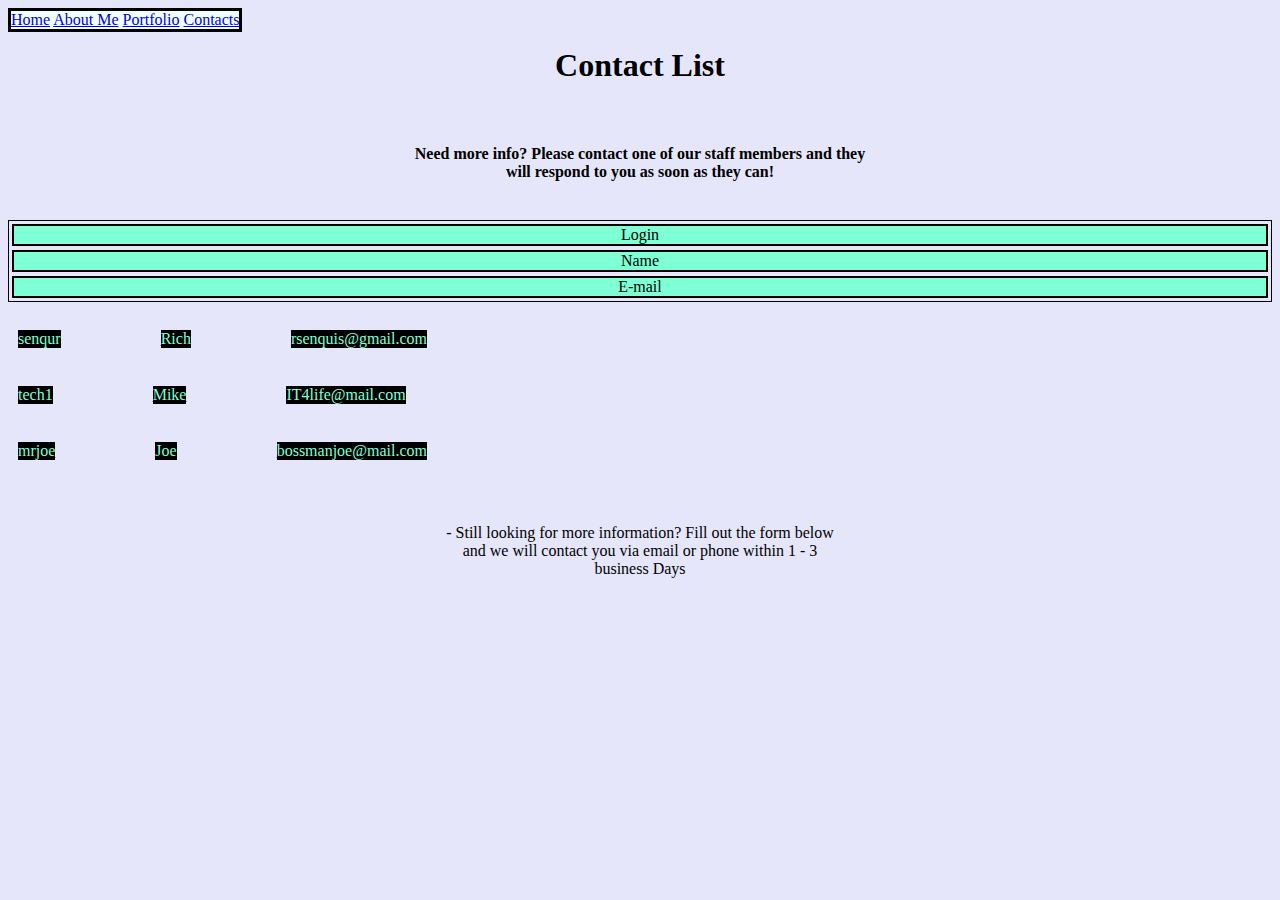
==== contacts.html @ 3af47335 "Almost there!" ====
<!DOCTYPE html>
<html>
    <script src="javascript.js"></script>

    <link rel="stylesheet" href="style.css">
    <head>
        <title>Contacts Page</title>
    </head>
    <header>
        <nav>
            <a class="active" href="index.html">Home</a>
            <a href="aboutme.html">About Me</a>
            <a href="portfolio.html">Portfolio</a>
            <a href="contacts.html">Contacts</a>
        </nav>
    </header>
    <body>
        <main>
        <br>
            <h1>Contact List</h1>
            <br>
            <h4>
            Need more info? Please contact one of our staff members and they <br>
            will respond to you as soon as they can!
            </h4>

            <br>
            <div id="container">
                <div class="box">Login</div>
                <div class="box">Name</div>
                <div class="box">E-mail</div>
            </div>
            <br>
            <div id="container2">
                <div class="box2">senqur</div>
                <div class="box2">Rich</div>
                <div class="box2">rsenquis@gmail.com</div>
            </div>
            <br>
            <div id="container2">
                <div class="box2">tech1</div>
                <div class="box2">Mike</div>
                <div class="box2">IT4life@mail.com</div>
            </div>
            <br>
            <div id="container2">
                <div class="box2">mrjoe</div>
                <div class="box2">Joe</div>
                <div class="box2">bossmanjoe@mail.com</div>
            </div>
            <br>
            <br>
            <br>
            - Still looking for more information? Fill out the form below <br>
            and we will contact you via email or phone within 1 - 3 <br>
            business Days
            <br>
            <br>
            <div>
                <form>
                    <script src="javascript.js"></script>
                </form>
            </div>
            


            <!--Tried to create my own form just for practice.
                Definitely long and can be condensed 
            <div id="form">
                <form>
                    <div id="name">
                        <label for="firstname">First Name</label><br>
                        <input type="text" value="enter first name here"/>
                    </div>
                </form>
            </div>

            <div id="form">
                <form>
                    <div id="name">
                        <label for="lastname">Last Name</label><br>
                        <input type="text" value="enter last name here"/>
                    </div>
                </form>
            </div>

            <div id="form">
                <form>
                    <div id="name">
                        <label for="email">E-mail</label><br>
                        <input type="text" value="enter primary email"/>
                    </div>
                </form>
            </div>

            <div id="form">
                <form>
                    <div id="number">
                        <label for="phone">Primary Phone #</label><br>
                        <input type="number" value="enter primary phone #"/>
                    </div>
                </form>
            </div>

            <div id="form">
                <form>
                    <div id="number">
                        <label for="phone">Second Phone #</label><br>
                        <input type="number" value="enter secondary phone #"/>
                    </div>
                </form>
            </div>
        -->

        </main>
    </body>
</html>
---- style.css ----
body {
    background-color: lavender;
    text-align: center;
}

nav {
    position: fixed;
    border: 3px solid black;
    background-color:azure;
}

#container {
    display: flex;
    flex-direction: column;
    row-gap: 2px;
    
    justify-content: baseline;
    border: 1px solid black;
    padding: 2px;
}

section {
    background-color:lavenderblush;
    margin: 1px;
    border-style: double;
    text-align: center;
}

h3 {
    text-decoration: underline;
}

p {
    font-size: medium;
}

h5 {
    font-style: italic;
}

#container3 {
    align-items: center;
    align-content: center;
    column-width: 130px;
    column-gap: 20px;
    border: 1px solid black;
    border-width: 10px;
    padding:10px; 
    margin: 30px;
   
      
    
    /* Unsure of how to align "currently reading"
    section to the center */

}

.box {
    border: 2px solid;
    background-color: aquamarine;
    margin: 1px;
}

.box2 {
    background-color:black;
    color:aquamarine;
    border: 10px;
}

#container2 {
    display: flex;
    column-gap: 100px;
    text-decoration: underline;
    padding: 10px
}
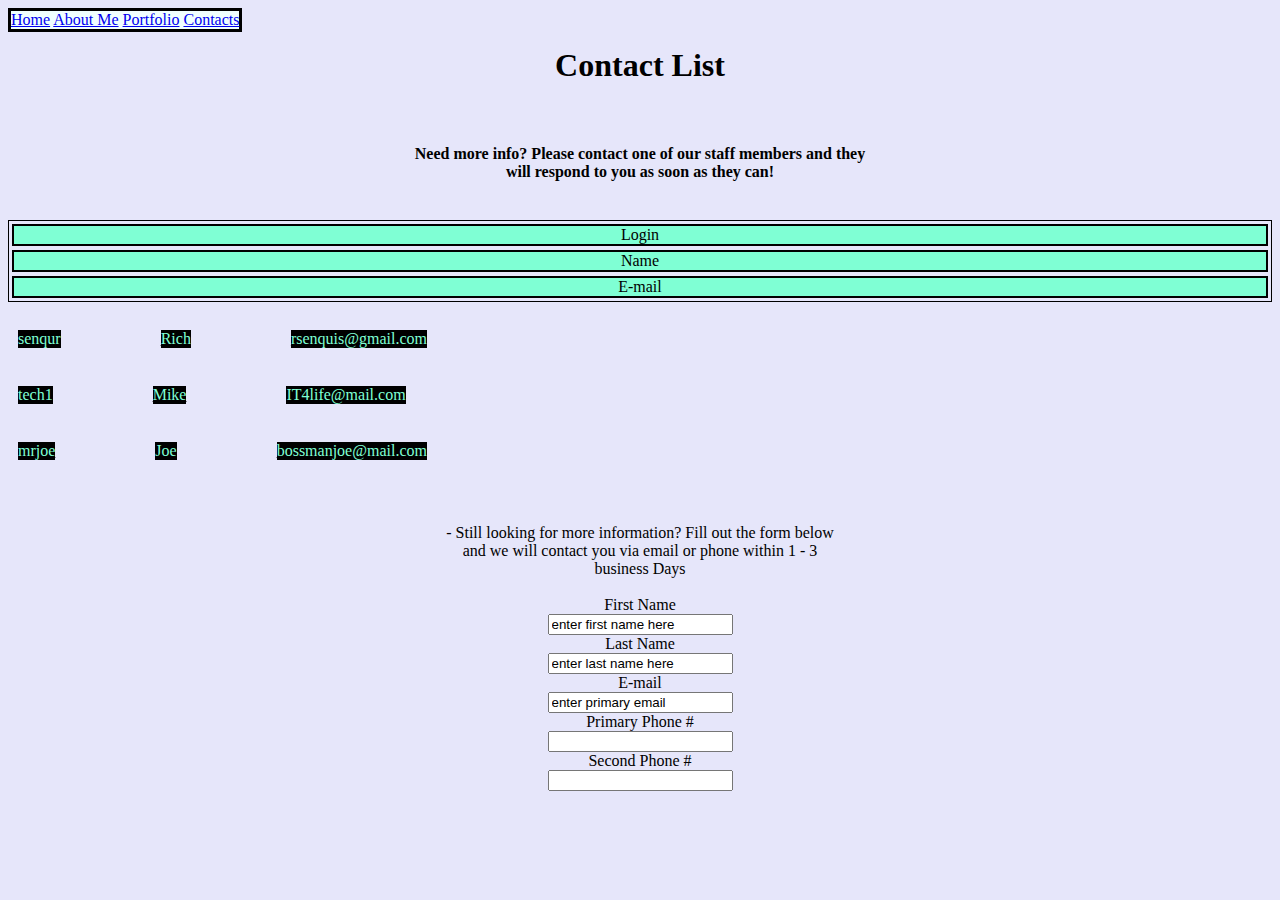
==== commit ac5df492: "Update contacts.html" ====
--- a/contacts.html
+++ b/contacts.html
@@ -65,7 +65,7 @@
 
 
             <!--Tried to create my own form just for practice.
-                Definitely long and can be condensed 
+                Definitely long and can be condensed -->
             <div id="form">
                 <form>
                     <div id="name">
@@ -110,8 +110,8 @@
                     </div>
                 </form>
             </div>
-        -->
+        
 
         </main>
     </body>
-</html>+</html>
